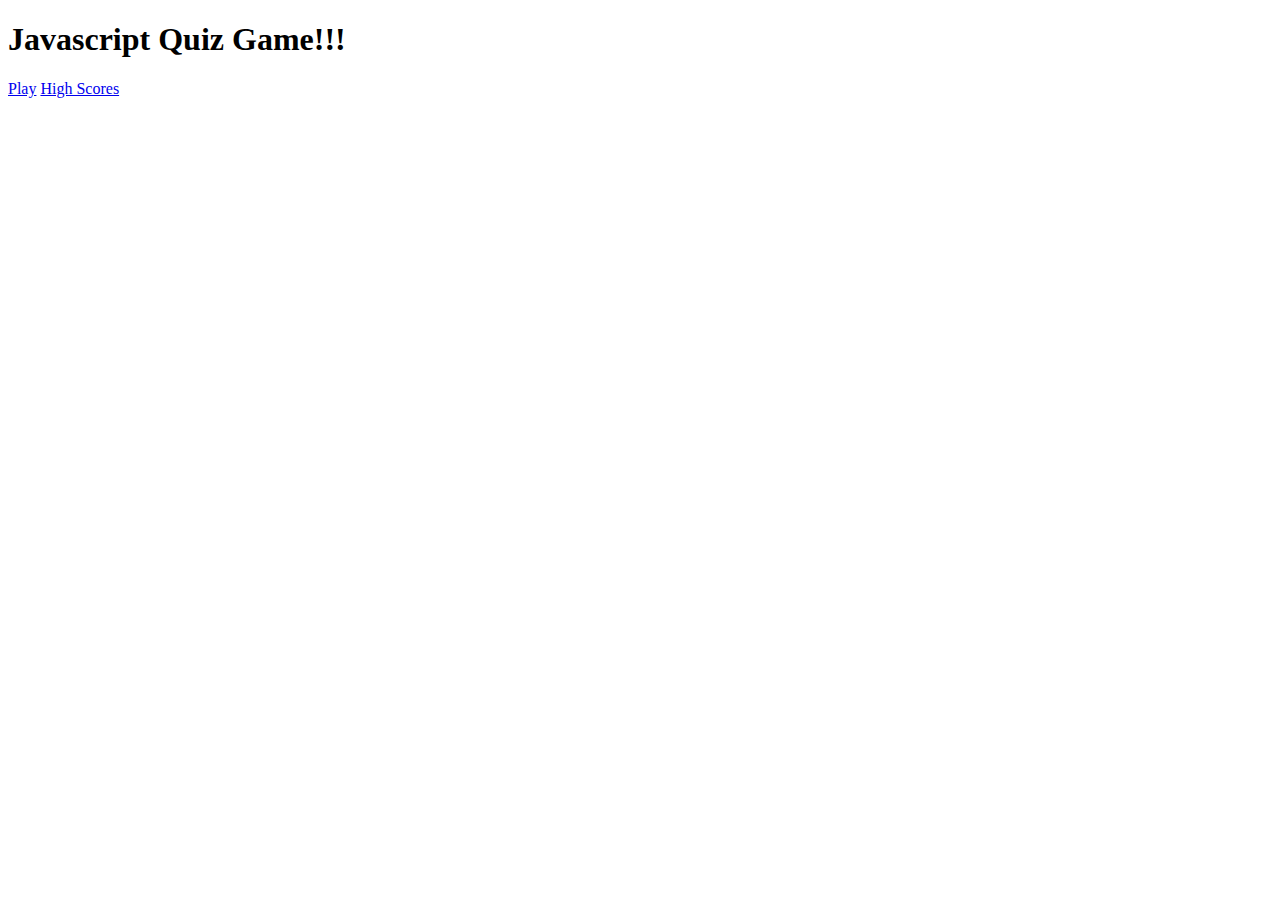
==== index.html @ a6843c77 "Attempt To Clean Up Files On Project Folder" ====
<!DOCTYPE html>
<html lang="en">
<head>
    <meta charset="UTF-8">
    <meta http-equiv="X-UA-Compatible" content="IE=edge">
    <meta name="viewport" content="width=device-width, initial-scale=1.0">
    <title>Javascript Quiz</title>
    <link rel="stylesheet" href="style.css" />
</head>
<body>
    <div class="container">
        <div id="HOME SCREEN" CLASS="flex-center flex-column">
        <h1>Javascript Quiz Game!!!</h1>
        <a class="btn" href="/game.html">Play</a>
        <a class="btn" href="/highscoreslist"> High Scores</a>
        </div>
    </div>
</body>
</html>
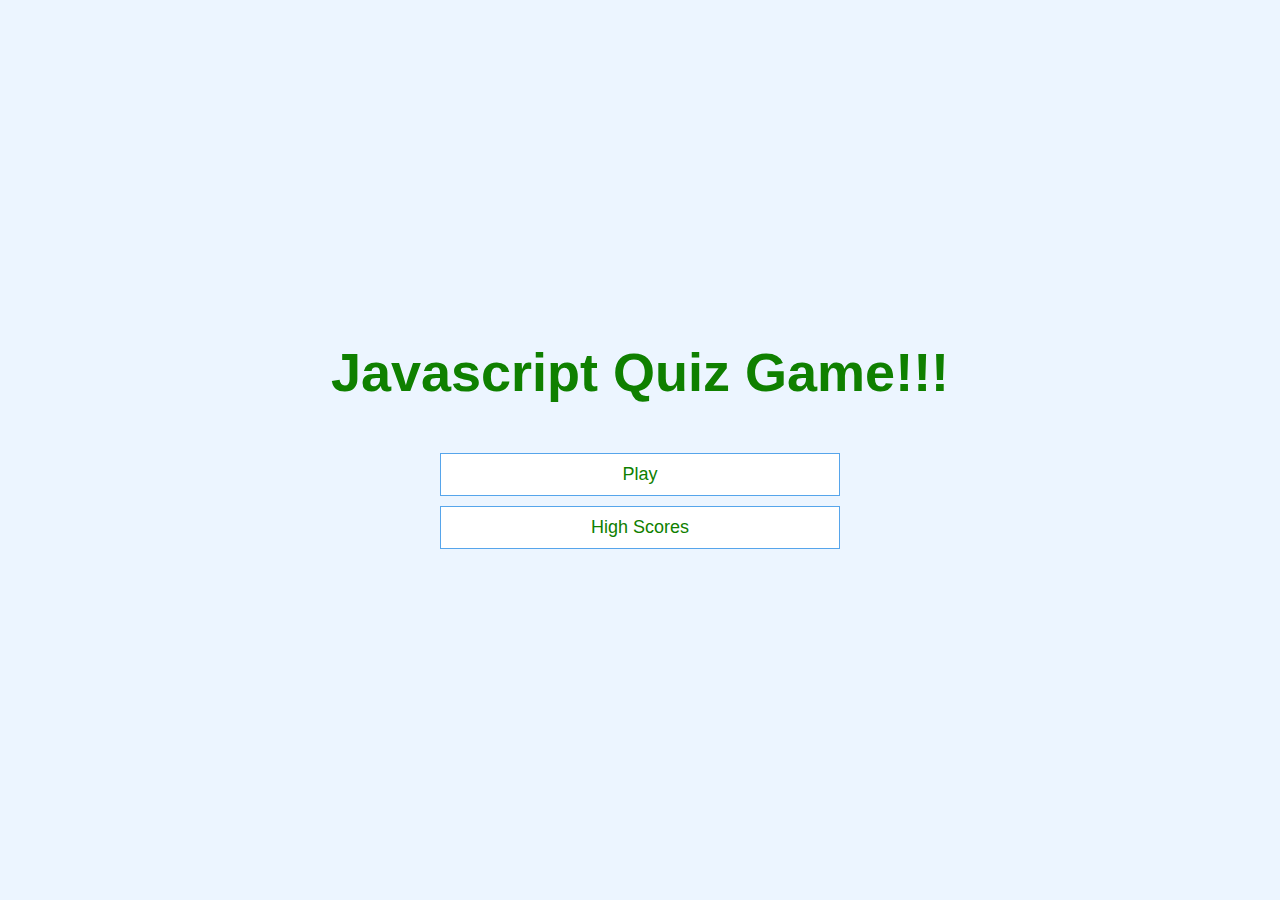
==== commit 0ce63461: "Got the CSS working along with the Play button to cycle though test questions" ====
--- a/index.html
+++ b/index.html
@@ -5,14 +5,14 @@
     <meta http-equiv="X-UA-Compatible" content="IE=edge">
     <meta name="viewport" content="width=device-width, initial-scale=1.0">
     <title>Javascript Quiz</title>
-    <link rel="stylesheet" href="style.css" />
+    <link rel="stylesheet" href="app.css" />
 </head>
 <body>
     <div class="container">
         <div id="HOME SCREEN" CLASS="flex-center flex-column">
         <h1>Javascript Quiz Game!!!</h1>
         <a class="btn" href="/game.html">Play</a>
-        <a class="btn" href="/highscoreslist"> High Scores</a>
+        <a class="btn" href="/highscores.html">High Scores </a>
         </div>
     </div>
 </body>
--- a/app.css
+++ b/app.css
@@ -0,0 +1,127 @@
+:root {
+    background-color: #ecf5ff;
+    font-size: 62.5%;
+  }
+  
+  * {
+    box-sizing: border-box;
+    font-family: Arial, Helvetica, sans-serif;
+    margin: 0;
+    padding: 0;
+    color: #333;
+  }
+  
+  h1,
+  h2,
+  h3,
+  h4 {
+    margin-bottom: 1rem;
+  }
+  
+  h1 {
+    font-size: 5.4rem;
+    color: #0f8000;
+    margin-bottom: 5rem;
+  }
+  
+  h1 > span {
+    font-size: 2.4rem;
+    font-weight: 500;
+  }
+  
+  h2 {
+    font-size: 4.2rem;
+    margin-bottom: 4rem;
+    font-weight: 700;
+  }
+  
+  h3 {
+    font-size: 2.8rem;
+    font-weight: 500;
+  }
+  
+  /* UTILITIES */
+  
+  .container {
+    width: 100vw;
+    height: 100vh;
+    display: flex;
+    justify-content: center;
+    align-items: center;
+    max-width: 80rem;
+    margin: 0 auto;
+    padding: 2rem;
+  }
+  
+  .container > * {
+    width: 100%;
+  }
+  
+  .flex-column {
+    display: flex;
+    flex-direction: column;
+  }
+  
+  .flex-center {
+    justify-content: center;
+    align-items: center;
+  }
+  
+  .justify-center {
+    justify-content: center;
+  }
+  
+  .text-center {
+    text-align: center;
+  }
+  
+  .hidden {
+    display: none;
+  }
+  
+  /* BUTTONS */
+  .btn {
+    font-size: 1.8rem;
+    padding: 1rem 0;
+    width: 40rem;
+    text-align: center;
+    border: 0.1rem solid #56a5eb;
+    margin-bottom: 1rem;
+    text-decoration: none;
+    color: #0f8000;
+    background-color: white;
+  }
+  
+  .btn:hover {
+    cursor: pointer;
+    box-shadow: 0 0.4rem 1.4rem 0 rgba(86, 185, 235, 0.5);
+    transform: translateY(-0.1rem);
+    transition: transform 150ms;
+  }
+  
+  .btn[disabled]:hover {
+    cursor: not-allowed;
+    box-shadow: none;
+    transform: none;
+  }
+  
+  /* FORMS */
+  form {
+    width: 100%;
+    display: flex;
+    flex-direction: column;
+    align-items: center;
+  }
+  
+  input {
+    margin-bottom: 1rem;
+    width: 20rem;
+    padding: 1.5rem;
+    font-size: 1.8rem;
+    border: none;
+    box-shadow: 0 0.1rem 1.4rem 0 rgba(86, 185, 235, 0.5);
+  }
+  
+  input::placeholder {
+    color: #aaa;
+  }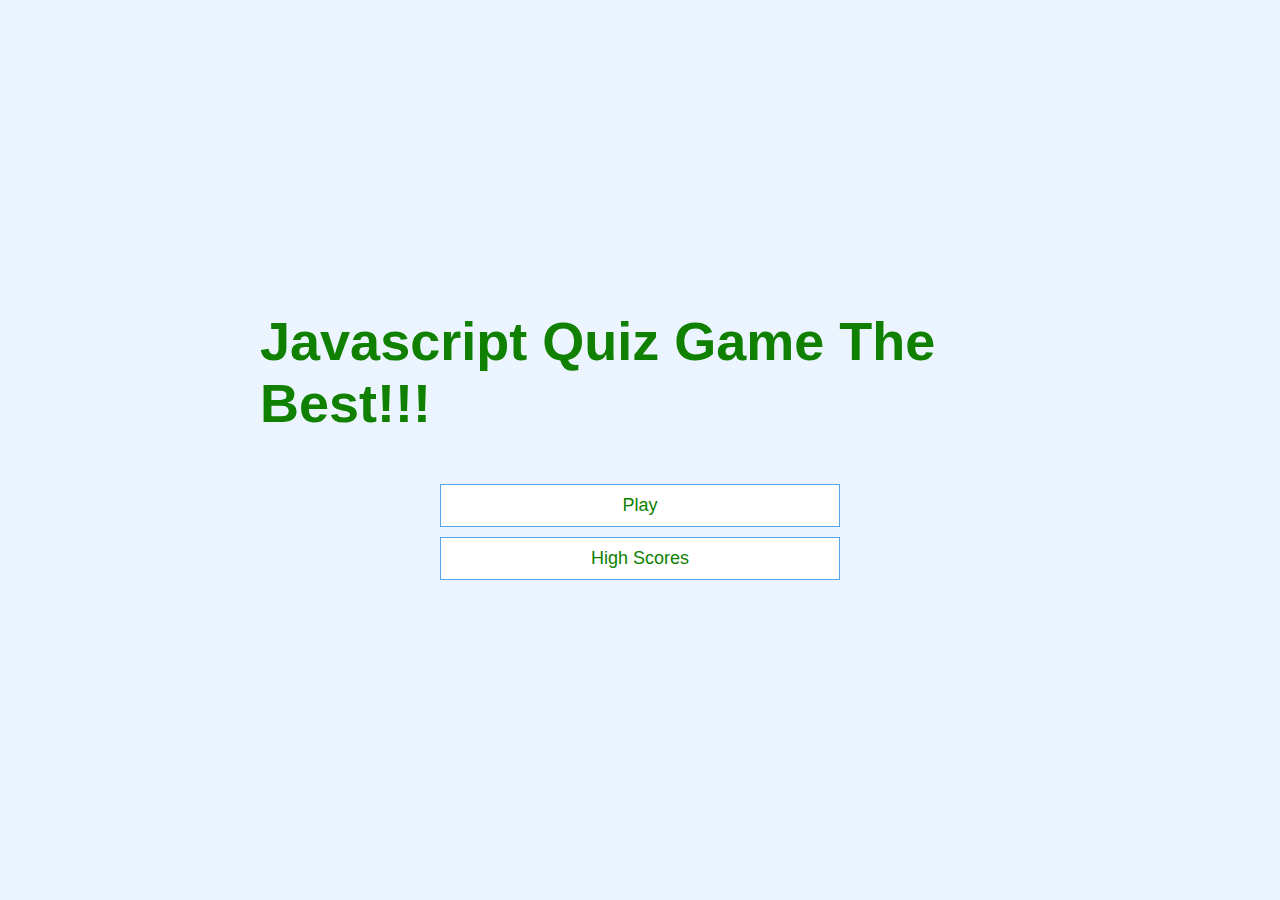
==== commit af052f75: "Update index.html" ====
--- a/index.html
+++ b/index.html
@@ -5,15 +5,16 @@
     <meta http-equiv="X-UA-Compatible" content="IE=edge">
     <meta name="viewport" content="width=device-width, initial-scale=1.0">
     <title>Javascript Quiz</title>
-    <link rel="stylesheet" href="app.css" />
+    <link rel="stylesheet" href="./app.css" />
 </head>
 <body>
     <div class="container">
         <div id="HOME SCREEN" CLASS="flex-center flex-column">
-        <h1>Javascript Quiz Game!!!</h1>
-        <a class="btn" href="/game.html">Play</a>
-        <a class="btn" href="/highscores.html">High Scores </a>
+        <h1>Javascript Quiz Game The Best!!!</h1>
+        <a class="btn" href="./game.html">Play</a>
+        <a class="btn" href="./highscore.html">High Scores </a>
         </div>
     </div>
 </body>
-</html>+    <script src="./game.js"></script>
+</html>
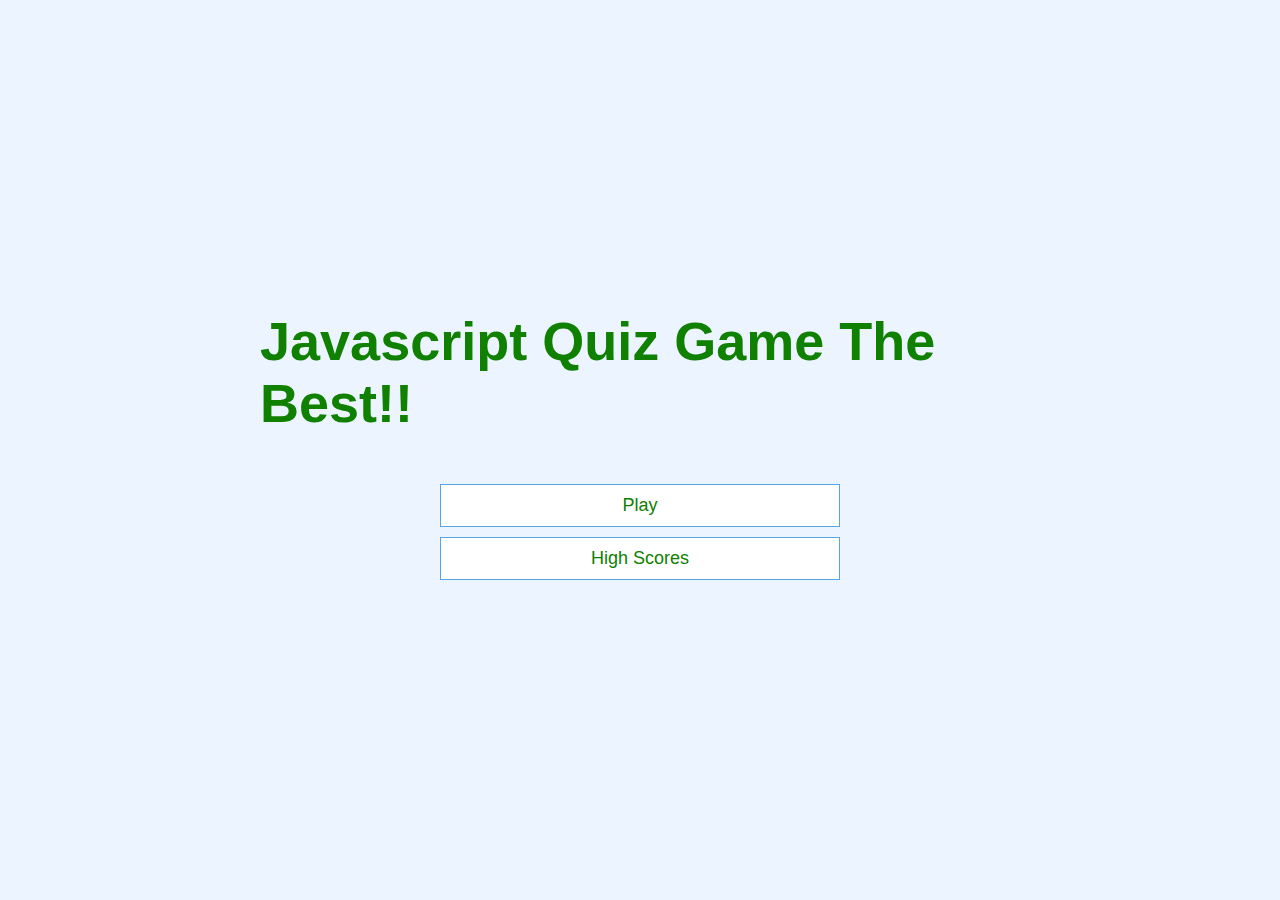
==== commit 2867550a: "test Change" ====
--- a/index.html
+++ b/index.html
@@ -10,7 +10,7 @@
 <body>
     <div class="container">
         <div id="HOME SCREEN" CLASS="flex-center flex-column">
-        <h1>Javascript Quiz Game The Best!!!</h1>
+        <h1>Javascript Quiz Game The Best!!</h1>
         <a class="btn" href="./game.html">Play</a>
         <a class="btn" href="./highscore.html">High Scores </a>
         </div>
